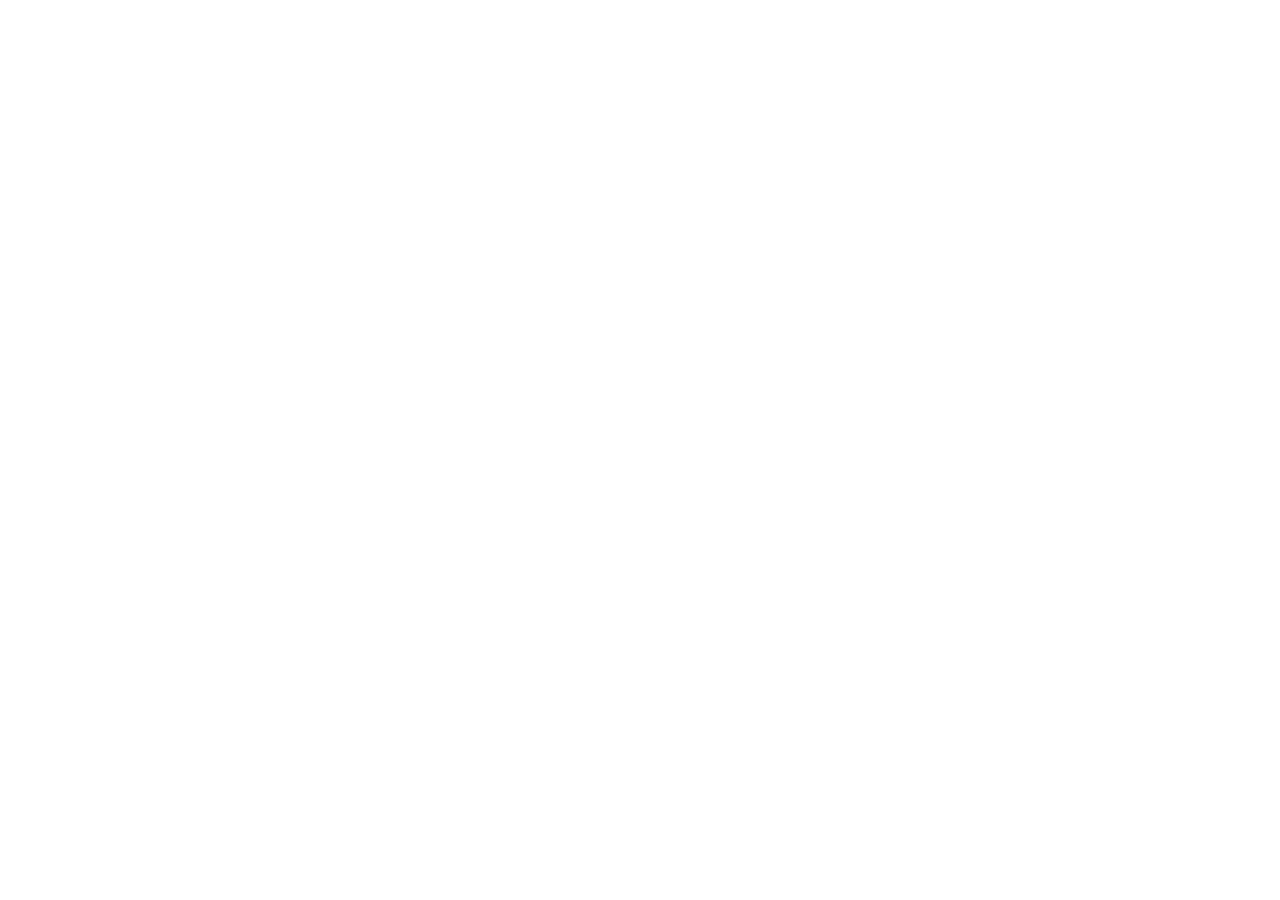
==== index.html @ 826e4eb5 "Add files via upload" ====
<!DOCTYPE html>
<html lang="en">
<head>
    <meta charset="UTF-8">
    <meta name="viewport" content="width=device-width, initial-scale=1.0">
    <title>Document</title>
</head>
<style>
    .but {
        display: none;
    }
    .header {
        display: block;
        background-color: #000000;
    }
    .footer {
        display: block;
        background-color: #000000;
    }
</style>
<header>
    <div>
        <nav>
            <button class="but" id="data-group">page-1</button>
            <button class="but" id="data-group">page-2</button>
            <button class="but" id="data-group">page-3</button>
            <button class="but" id="data-group">page-4</button>
        </nav>
    <div>
</header>
<body>
    <main>

    </main>
</body>
<footer>

</footer>
</html>

<script>

</script>
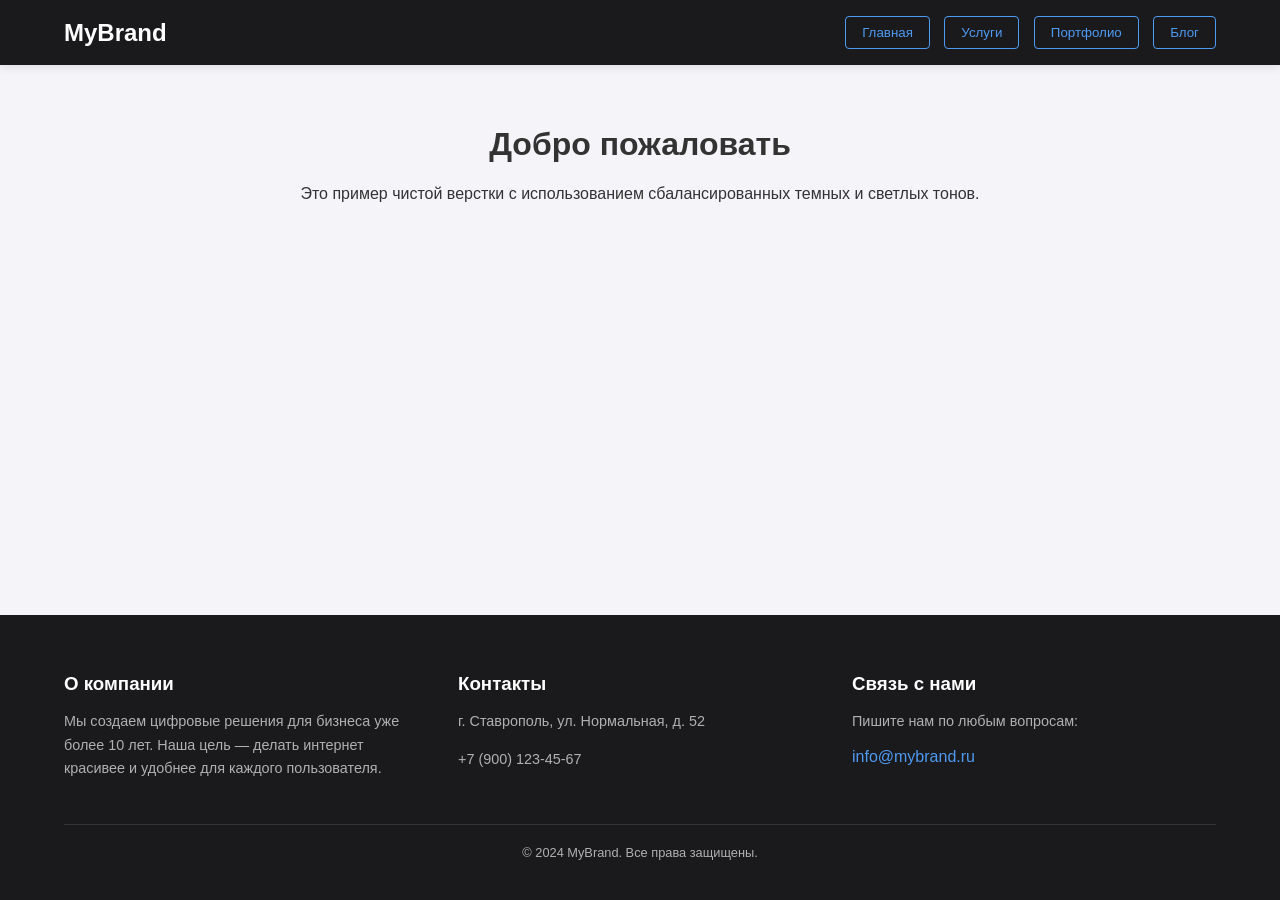
==== commit 3a3a2095: "Update index.html" ====
--- a/index.html
+++ b/index.html
@@ -1,43 +1,138 @@
 <!DOCTYPE html>
-<html lang="en">
+<html lang="ru">
 <head>
     <meta charset="UTF-8">
     <meta name="viewport" content="width=device-width, initial-scale=1.0">
-    <title>Document</title>
+    <title>Стильная страница с футером</title>
+    <style>
+        /* Основные цвета и настройки */
+        :root {
+            --dark-bg: #1a1a1d;    /* Темный тон */
+            --light-bg: #f4f4f9;   /* Светлый тон */
+            --accent: #4e9af1;     /* Акцентный цвет (ссылки) */
+            --text-light: #ffffff;
+            --text-dark: #333333;
+        }
+
+        body {
+            font-family: 'Segoe UI', Tahoma, Geneva, Verdana, sans-serif;
+            margin: 0;
+            display: flex;
+            flex-direction: column;
+            min-height: 100vh;
+            background-color: var(--light-bg);
+            color: var(--text-dark);
+        }
+
+        /* Шапка сайта */
+        header {
+            background-color: var(--dark-bg);
+            padding: 1rem 5%;
+            display: flex;
+            justify-content: space-between;
+            align-items: center;
+            box-shadow: 0 2px 10px #0000001a;
+        }
+
+        .logo {
+            color: var(--text-light);
+            font-size: 1.5rem;
+            font-weight: bold;
+        }
+
+        nav button {
+            background: transparent;
+            border: 1px solid var(--accent);
+            color: var(--accent);
+            padding: 8px 16px;
+            margin-left: 10px;
+            cursor: pointer;
+            border-radius: 4px;
+            transition: 0.3s;
+        }
+
+        nav button:hover {
+            background-color: var(--accent);
+            color: #ffffff;
+        }
+
+        /* Основной контент */
+        main {
+            flex: 1;
+            padding: 40px 5%;
+            text-align: center;
+        }
+
+        /* Подвал сайта */
+        footer {
+            background-color: var(--dark-bg);
+            color: #b0b0b0;
+            padding: 40px 5%;
+            margin-top: auto;
+        }
+        .footer-container {
+            display: grid;
+            grid-template-columns: repeat(auto-fit, minmax(250px, 1fr));
+            gap: 30px;
+        }
+        .footer-section h3 {
+            color: var(--text-light);
+            margin-bottom: 15px;
+        }
+        .footer-section p {
+            font-size: 0.9rem;
+            line-height: 1.6;
+        }
+        .contact-link {
+            color: var(--accent);
+            text-decoration: none;
+        }
+        .contact-link:hover {
+            text-decoration: underline;
+        }
+        .copyright {
+            text-align: center;
+            margin-top: 30px;
+            padding-top: 20px;
+            border-top: 1px solid #333;
+            font-size: 0.8rem;
+        }
+    </style>
 </head>
-<style>
-    .but {
-        display: none;
-    }
-    .header {
-        display: block;
-        background-color: #000000;
-    }
-    .footer {
-        display: block;
-        background-color: #000000;
-    }
-</style>
-<header>
-    <div>
+<body>
+    <header>
+        <div class="logo">MyBrand</div>
         <nav>
-            <button class="but" id="data-group">page-1</button>
-            <button class="but" id="data-group">page-2</button>
-            <button class="but" id="data-group">page-3</button>
-            <button class="but" id="data-group">page-4</button>
+            <button>Главная</button>
+            <button>Услуги</button>
+            <button>Портфолио</button>
+            <button>Блог</button>
         </nav>
-    <div>
-</header>
-<body>
+    </header>
     <main>
-
+        <h1>Добро пожаловать</h1>
+        <p>Это пример чистой верстки с использованием сбалансированных темных и светлых тонов.</p>
     </main>
+    <footer>
+        <div class="footer-container">
+            <div class="footer-section">
+                <h3>О компании</h3>
+                <p>Мы создаем цифровые решения для бизнеса уже более 10 лет. Наша цель — делать интернет красивее и удобнее для каждого пользователя.</p>
+            </div>
+            <div class="footer-section">
+                <h3>Контакты</h3>
+                <p>г. Ставрополь, ул. Нормальная, д. 52</p>
+                <p>+7 (900) 123-45-67</p>
+            </div>
+            <div class="footer-section">
+                <h3>Связь с нами</h3>
+                <p>Пишите нам по любым вопросам:</p>
+                <a href="mailto:info@mybrand.ru" class="contact-link">info@mybrand.ru</a>
+            </div>
+        </div>
+        <div class="copyright">
+            &copy; 2024 MyBrand. Все права защищены.
+        </div>
+    </footer>
 </body>
-<footer>
-
-</footer>
 </html>
-
-<script>
-
-</script>
